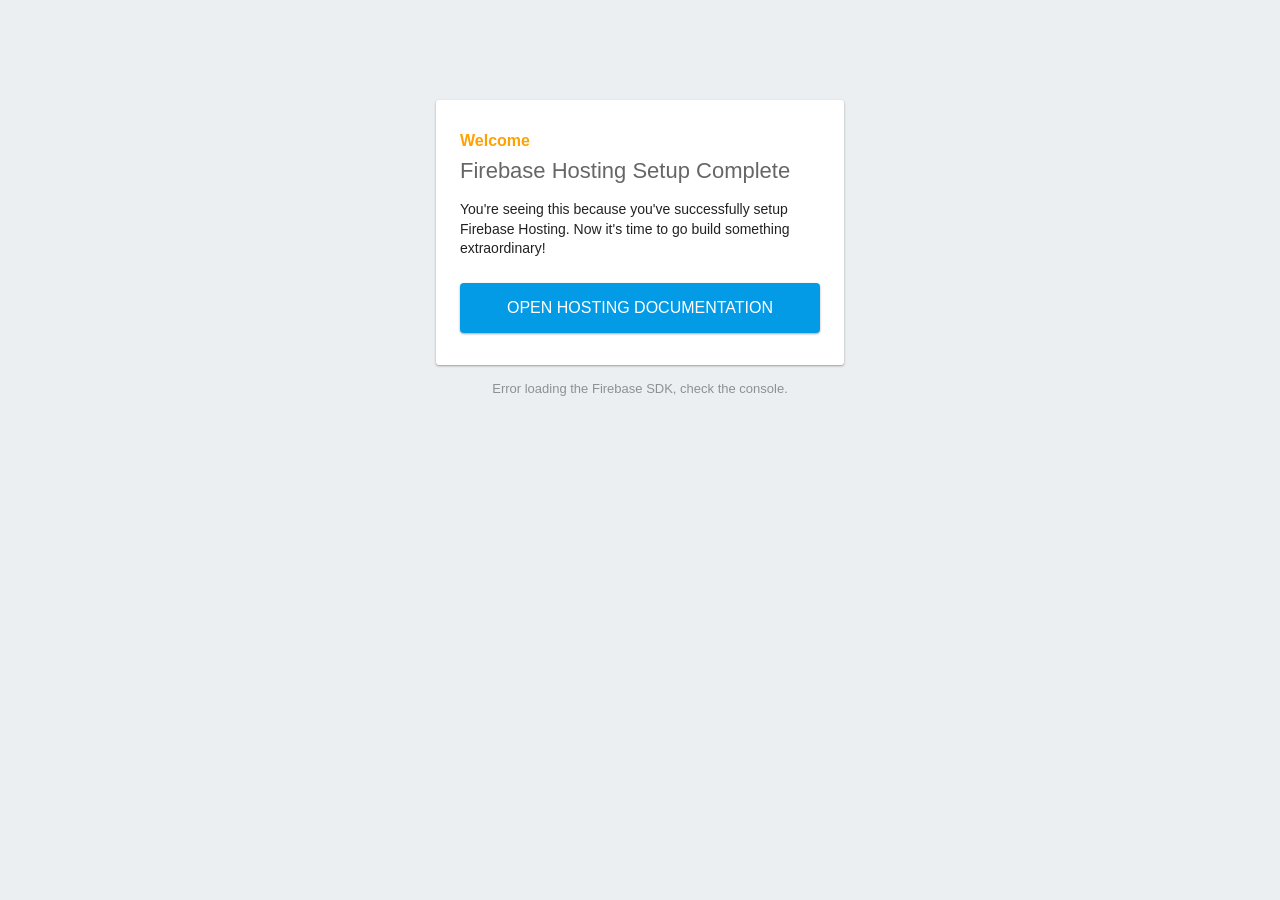
==== public/index.html @ ce34bc66 "Firebase Init" ====
<!DOCTYPE html>
<html>
  <head>
    <meta charset="utf-8">
    <meta name="viewport" content="width=device-width, initial-scale=1">
    <title>Welcome to Firebase Hosting</title>

    <!-- update the version number as needed -->
    <script defer src="/__/firebase/10.11.0/firebase-app-compat.js"></script>
    <!-- include only the Firebase features as you need -->
    <script defer src="/__/firebase/10.11.0/firebase-auth-compat.js"></script>
    <script defer src="/__/firebase/10.11.0/firebase-database-compat.js"></script>
    <script defer src="/__/firebase/10.11.0/firebase-firestore-compat.js"></script>
    <script defer src="/__/firebase/10.11.0/firebase-functions-compat.js"></script>
    <script defer src="/__/firebase/10.11.0/firebase-messaging-compat.js"></script>
    <script defer src="/__/firebase/10.11.0/firebase-storage-compat.js"></script>
    <script defer src="/__/firebase/10.11.0/firebase-analytics-compat.js"></script>
    <script defer src="/__/firebase/10.11.0/firebase-remote-config-compat.js"></script>
    <script defer src="/__/firebase/10.11.0/firebase-performance-compat.js"></script>
    <!-- 
      initialize the SDK after all desired features are loaded, set useEmulator to false
      to avoid connecting the SDK to running emulators.
    -->
    <script defer src="/__/firebase/init.js?useEmulator=true"></script>

    <style media="screen">
      body { background: #ECEFF1; color: rgba(0,0,0,0.87); font-family: Roboto, Helvetica, Arial, sans-serif; margin: 0; padding: 0; }
      #message { background: white; max-width: 360px; margin: 100px auto 16px; padding: 32px 24px; border-radius: 3px; }
      #message h2 { color: #ffa100; font-weight: bold; font-size: 16px; margin: 0 0 8px; }
      #message h1 { font-size: 22px; font-weight: 300; color: rgba(0,0,0,0.6); margin: 0 0 16px;}
      #message p { line-height: 140%; margin: 16px 0 24px; font-size: 14px; }
      #message a { display: block; text-align: center; background: #039be5; text-transform: uppercase; text-decoration: none; color: white; padding: 16px; border-radius: 4px; }
      #message, #message a { box-shadow: 0 1px 3px rgba(0,0,0,0.12), 0 1px 2px rgba(0,0,0,0.24); }
      #load { color: rgba(0,0,0,0.4); text-align: center; font-size: 13px; }
      @media (max-width: 600px) {
        body, #message { margin-top: 0; background: white; box-shadow: none; }
        body { border-top: 16px solid #ffa100; }
      }
    </style>
  </head>
  <body>
    <div id="message">
      <h2>Welcome</h2>
      <h1>Firebase Hosting Setup Complete</h1>
      <p>You're seeing this because you've successfully setup Firebase Hosting. Now it's time to go build something extraordinary!</p>
      <a target="_blank" href="https://firebase.google.com/docs/hosting/">Open Hosting Documentation</a>
    </div>
    <p id="load">Firebase SDK Loading&hellip;</p>

    <script>
      document.addEventListener('DOMContentLoaded', function() {
        const loadEl = document.querySelector('#load');
        // // 🔥🔥🔥🔥🔥🔥🔥🔥🔥🔥🔥🔥🔥🔥🔥🔥🔥🔥🔥🔥🔥🔥🔥🔥🔥🔥🔥🔥🔥🔥🔥
        // // The Firebase SDK is initialized and available here!
        //
        // firebase.auth().onAuthStateChanged(user => { });
        // firebase.database().ref('/path/to/ref').on('value', snapshot => { });
        // firebase.firestore().doc('/foo/bar').get().then(() => { });
        // firebase.functions().httpsCallable('yourFunction')().then(() => { });
        // firebase.messaging().requestPermission().then(() => { });
        // firebase.storage().ref('/path/to/ref').getDownloadURL().then(() => { });
        // firebase.analytics(); // call to activate
        // firebase.analytics().logEvent('tutorial_completed');
        // firebase.performance(); // call to activate
        //
        // // 🔥🔥🔥🔥🔥🔥🔥🔥🔥🔥🔥🔥🔥🔥🔥🔥🔥🔥🔥🔥🔥🔥🔥🔥🔥🔥🔥🔥🔥🔥🔥

        try {
          let app = firebase.app();
          let features = [
            'auth', 
            'database', 
            'firestore',
            'functions',
            'messaging', 
            'storage', 
            'analytics', 
            'remoteConfig',
            'performance',
          ].filter(feature => typeof app[feature] === 'function');
          loadEl.textContent = `Firebase SDK loaded with ${features.join(', ')}`;
        } catch (e) {
          console.error(e);
          loadEl.textContent = 'Error loading the Firebase SDK, check the console.';
        }
      });
    </script>
  </body>
</html>
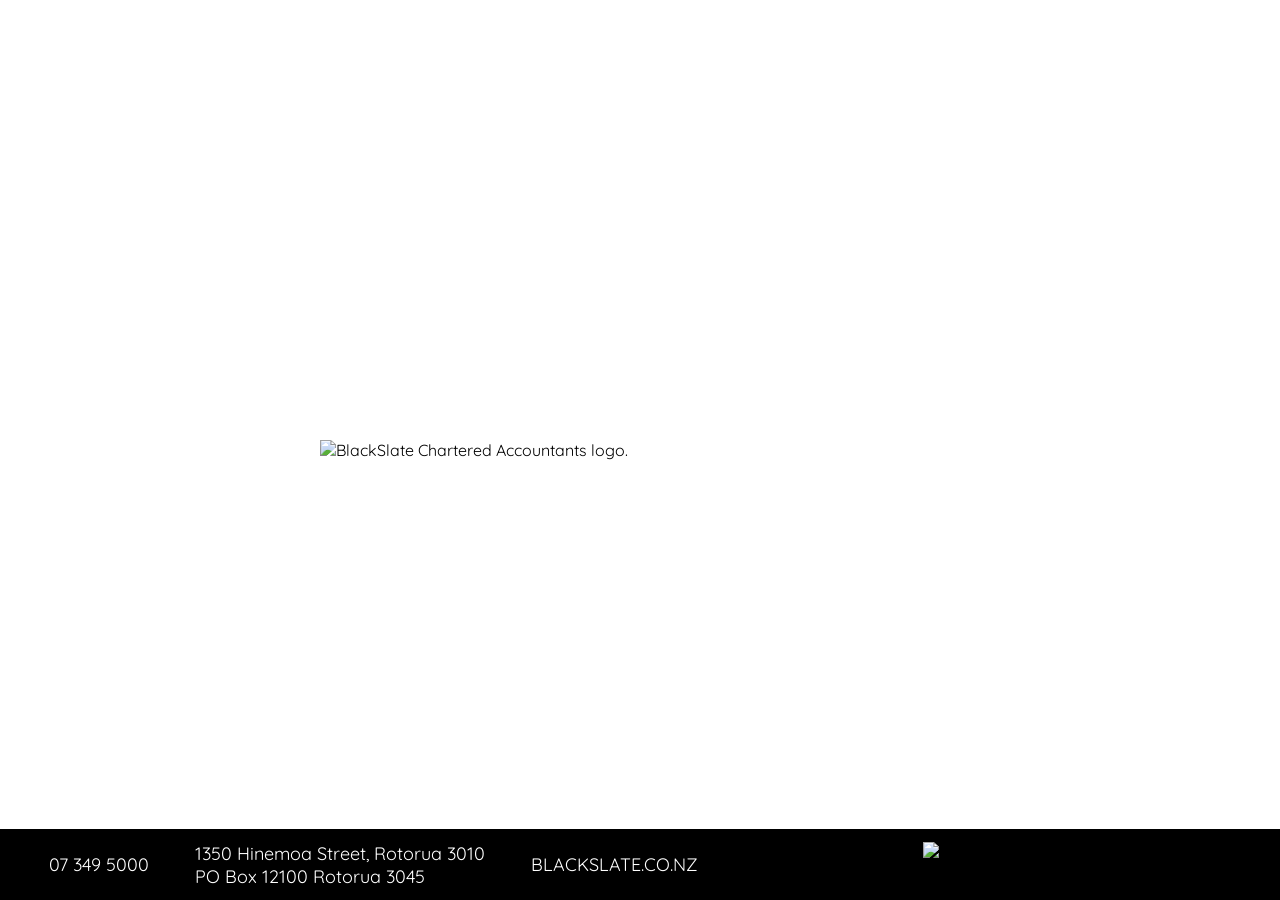
==== commit 61d1fe7d: "Fixed firebase rewrite config and moved files to public folder" ====
--- a/public/index.html
+++ b/public/index.html
@@ -1,89 +1,32 @@
 <!DOCTYPE html>
-<html>
+<html lang="en">
   <head>
-    <meta charset="utf-8">
-    <meta name="viewport" content="width=device-width, initial-scale=1">
-    <title>Welcome to Firebase Hosting</title>
-
-    <!-- update the version number as needed -->
-    <script defer src="/__/firebase/10.11.0/firebase-app-compat.js"></script>
-    <!-- include only the Firebase features as you need -->
-    <script defer src="/__/firebase/10.11.0/firebase-auth-compat.js"></script>
-    <script defer src="/__/firebase/10.11.0/firebase-database-compat.js"></script>
-    <script defer src="/__/firebase/10.11.0/firebase-firestore-compat.js"></script>
-    <script defer src="/__/firebase/10.11.0/firebase-functions-compat.js"></script>
-    <script defer src="/__/firebase/10.11.0/firebase-messaging-compat.js"></script>
-    <script defer src="/__/firebase/10.11.0/firebase-storage-compat.js"></script>
-    <script defer src="/__/firebase/10.11.0/firebase-analytics-compat.js"></script>
-    <script defer src="/__/firebase/10.11.0/firebase-remote-config-compat.js"></script>
-    <script defer src="/__/firebase/10.11.0/firebase-performance-compat.js"></script>
-    <!-- 
-      initialize the SDK after all desired features are loaded, set useEmulator to false
-      to avoid connecting the SDK to running emulators.
-    -->
-    <script defer src="/__/firebase/init.js?useEmulator=true"></script>
-
-    <style media="screen">
-      body { background: #ECEFF1; color: rgba(0,0,0,0.87); font-family: Roboto, Helvetica, Arial, sans-serif; margin: 0; padding: 0; }
-      #message { background: white; max-width: 360px; margin: 100px auto 16px; padding: 32px 24px; border-radius: 3px; }
-      #message h2 { color: #ffa100; font-weight: bold; font-size: 16px; margin: 0 0 8px; }
-      #message h1 { font-size: 22px; font-weight: 300; color: rgba(0,0,0,0.6); margin: 0 0 16px;}
-      #message p { line-height: 140%; margin: 16px 0 24px; font-size: 14px; }
-      #message a { display: block; text-align: center; background: #039be5; text-transform: uppercase; text-decoration: none; color: white; padding: 16px; border-radius: 4px; }
-      #message, #message a { box-shadow: 0 1px 3px rgba(0,0,0,0.12), 0 1px 2px rgba(0,0,0,0.24); }
-      #load { color: rgba(0,0,0,0.4); text-align: center; font-size: 13px; }
-      @media (max-width: 600px) {
-        body, #message { margin-top: 0; background: white; box-shadow: none; }
-        body { border-top: 16px solid #ffa100; }
-      }
-    </style>
+    <meta charset="UTF-8" />
+    <meta name="viewport" content="width=device-width, initial-scale=1.0" />
+    <link rel="stylesheet" href="./styles/style.css" />
+    <title>BlackSlate | Chartered Accountants</title>
   </head>
   <body>
-    <div id="message">
-      <h2>Welcome</h2>
-      <h1>Firebase Hosting Setup Complete</h1>
-      <p>You're seeing this because you've successfully setup Firebase Hosting. Now it's time to go build something extraordinary!</p>
-      <a target="_blank" href="https://firebase.google.com/docs/hosting/">Open Hosting Documentation</a>
+    <!-- Hero Section -->
+    <div id="hero">
+      <img
+        src="./imgs/blackslate-accountants-logo.png"
+        alt="BlackSlate Chartered Accountants logo."
+      />
     </div>
-    <p id="load">Firebase SDK Loading&hellip;</p>
-
-    <script>
-      document.addEventListener('DOMContentLoaded', function() {
-        const loadEl = document.querySelector('#load');
-        // // 🔥🔥🔥🔥🔥🔥🔥🔥🔥🔥🔥🔥🔥🔥🔥🔥🔥🔥🔥🔥🔥🔥🔥🔥🔥🔥🔥🔥🔥🔥🔥
-        // // The Firebase SDK is initialized and available here!
-        //
-        // firebase.auth().onAuthStateChanged(user => { });
-        // firebase.database().ref('/path/to/ref').on('value', snapshot => { });
-        // firebase.firestore().doc('/foo/bar').get().then(() => { });
-        // firebase.functions().httpsCallable('yourFunction')().then(() => { });
-        // firebase.messaging().requestPermission().then(() => { });
-        // firebase.storage().ref('/path/to/ref').getDownloadURL().then(() => { });
-        // firebase.analytics(); // call to activate
-        // firebase.analytics().logEvent('tutorial_completed');
-        // firebase.performance(); // call to activate
-        //
-        // // 🔥🔥🔥🔥🔥🔥🔥🔥🔥🔥🔥🔥🔥🔥🔥🔥🔥🔥🔥🔥🔥🔥🔥🔥🔥🔥🔥🔥🔥🔥🔥
-
-        try {
-          let app = firebase.app();
-          let features = [
-            'auth', 
-            'database', 
-            'firestore',
-            'functions',
-            'messaging', 
-            'storage', 
-            'analytics', 
-            'remoteConfig',
-            'performance',
-          ].filter(feature => typeof app[feature] === 'function');
-          loadEl.textContent = `Firebase SDK loaded with ${features.join(', ')}`;
-        } catch (e) {
-          console.error(e);
-          loadEl.textContent = 'Error loading the Firebase SDK, check the console.';
-        }
-      });
-    </script>
+    <!-- Nav Section -->
+    <nav>
+      <p>07 349 5000</p>
+      <p>
+        1350 Hinemoa Street, Rotorua 3010 <br />
+        PO Box 12100 Rotorua 3045
+      </p>
+      <p>BLACKSLATE.CO.NZ</p>
+      <img
+        src="./imgs/blackslate-accountants-logo.png"
+        alt="BlackSlate Chartered Accountants logo."
+        class="hide-on-resize"
+      />
+    </nav>
   </body>
 </html>
--- a/public/styles/style.css
+++ b/public/styles/style.css
@@ -0,0 +1,71 @@
+@import url("https://fonts.googleapis.com/css2?family=Quicksand:wght@300..700&display=swap");
+* {
+  margin: 0;
+  padding: 0;
+  box-sizing: border-box;
+  font-family: "Quicksand", sans-serif;
+}
+
+body {
+  width: 100vw;
+  height: 100vh;
+  overflow: hidden;
+}
+
+/*#region | Hero Section | */
+#hero {
+  width: 100vw;
+  height: 100vh;
+  display: flex;
+  justify-content: center;
+  align-items: center;
+  position: absolute;
+  background-image: url("../imgs/slate-background.png");
+}
+#hero img {
+  width: 50%;
+  max-width: 800px;
+}
+
+/*#endregion */
+/*#region | Nav Bar | */
+nav {
+  position: absolute;
+  bottom: 0;
+  left: 0;
+  width: 100vw;
+  height: 8vh;
+  padding: 0 2vw;
+  display: flex;
+  justify-content: space-around;
+  align-items: center;
+  background: black;
+  border-top: white 1px solid;
+}
+nav a {
+  color: white;
+  text-decoration: underline;
+}
+nav p {
+  color: white;
+  font-size: 2vh;
+}
+nav img {
+  height: 5vh;
+  max-height: 600px;
+  margin-left: 14vw;
+}
+
+/*#endregion */
+/*#region | Responsive Design | */
+@media only screen and (max-width: 1050px) {
+  .hide-on-resize {
+    display: none;
+  }
+}
+@media only screen and (max-width: 750px) {
+  nav p {
+    font-size: 1.3vh;
+  }
+}
+/*#endregion *//*# sourceMappingURL=style.css.map */
